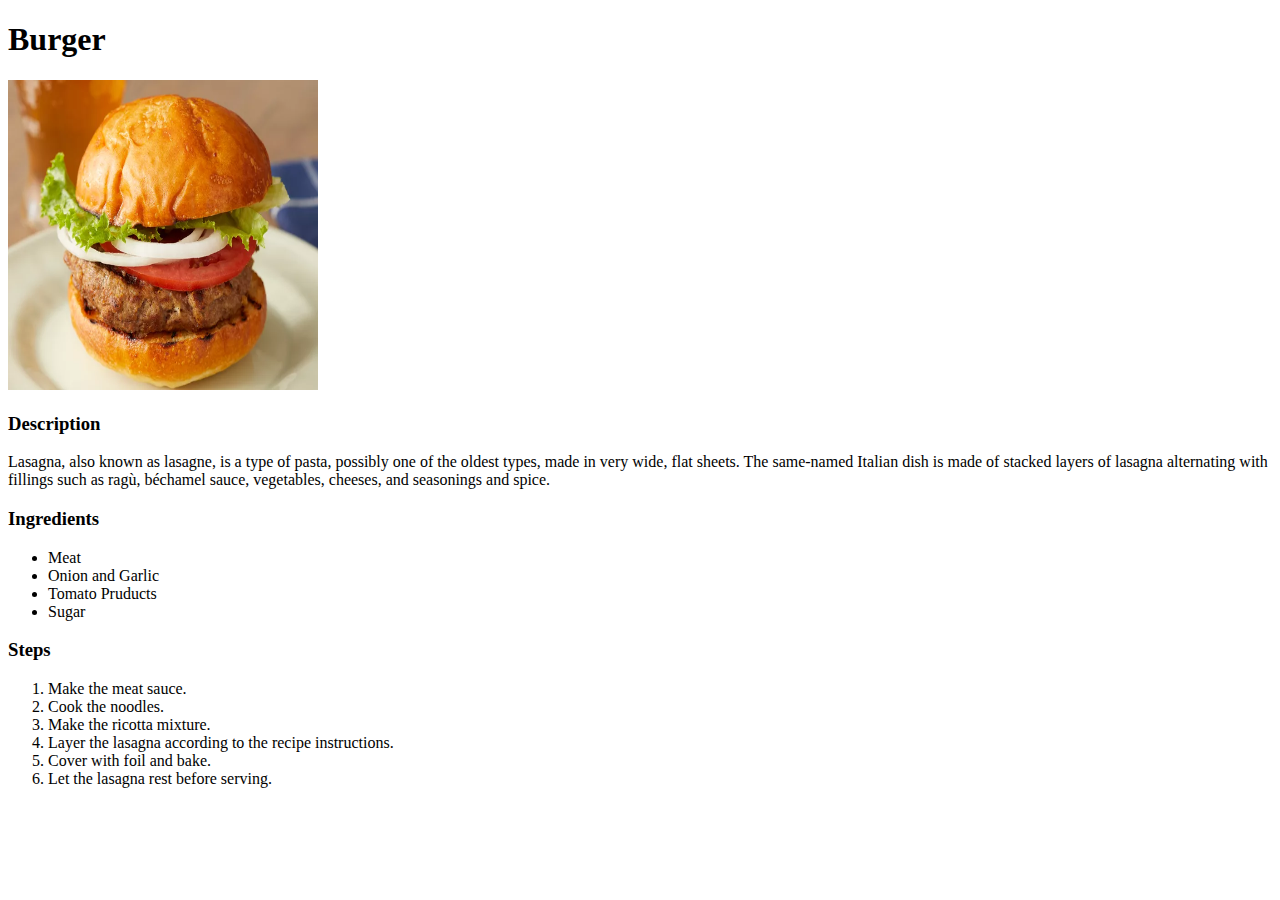
==== recipes/burger.html @ 41434e0f "Added new recipe pages burger and pizza" ====
<!DOCTYPE html>
<html lang="en">
<head>
    <meta charset="UTF-8">
    <meta name="viewport" content="width=device-width, initial-scale=1.0">
    <title>Document</title>
</head>
<body>
    <h1>Burger</h1>
    <img src="burger.webp" alt="Burger Image" width="310" height="310">
    <h3>Description</h3>
    <p>
        Lasagna, also known as lasagne, is a type of pasta, possibly one of the oldest types, made in very wide, flat sheets. The same-named Italian dish is made of stacked layers of lasagna alternating with fillings such as ragù, béchamel sauce, vegetables, cheeses, and seasonings and spice.
    </p>
    <h3>Ingredients</h3>
    <ul>
        <li>Meat</li>
        <li>Onion and Garlic</li>
        <li>Tomato Pruducts</li>
        <li>Sugar</li>
    </ul>
    <h3>Steps</h3>
    <ol>
        <li>Make the meat sauce.</li>
        <li>Cook the noodles.</li>
        <li>Make the ricotta mixture.</li>
        <li>Layer the lasagna according to the recipe instructions.</li>
        <li>Cover with foil and bake.</li>
        <li>Let the lasagna rest before serving.</li>
    </ol>
</body>
</html>
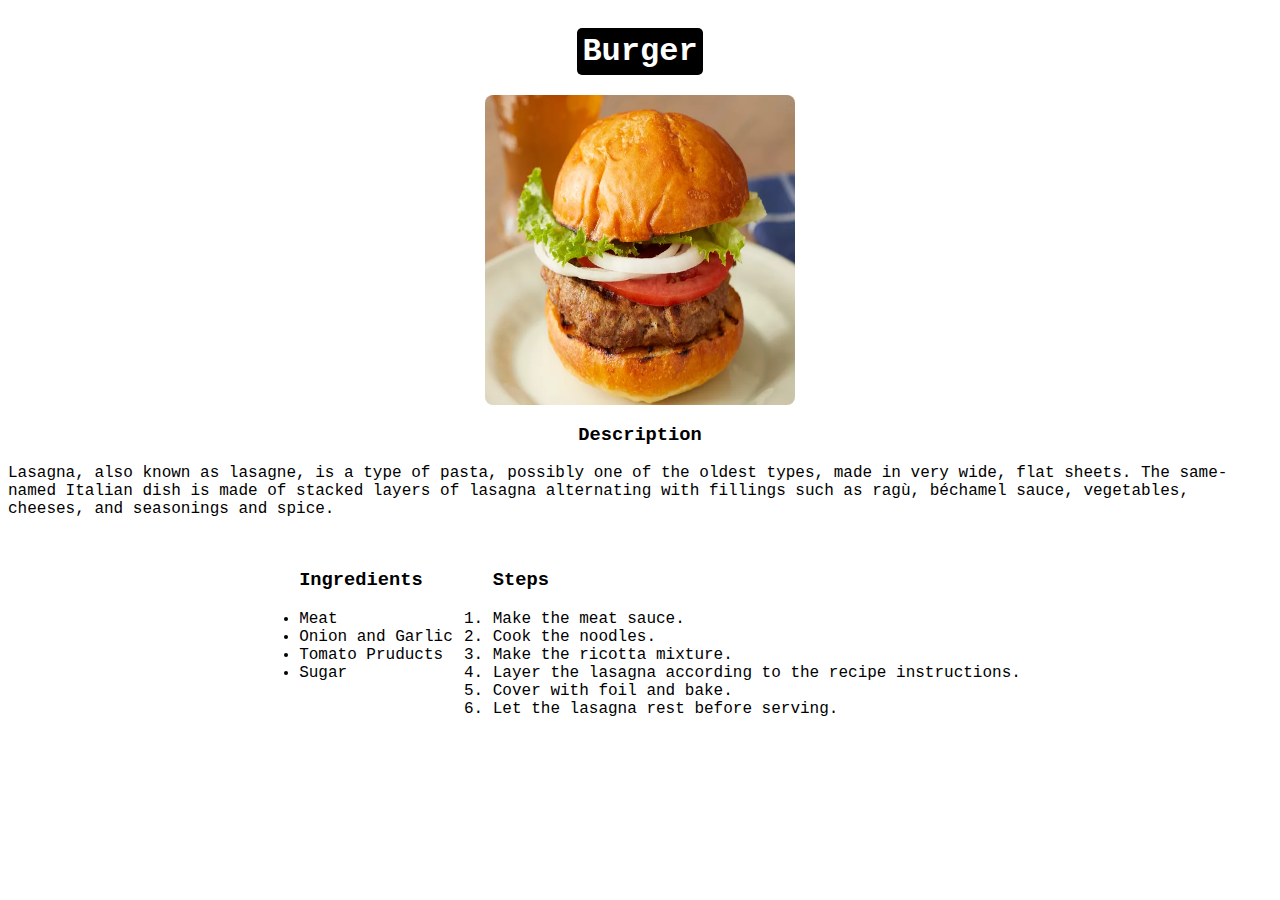
==== commit 53ac9c01: "burger's page style added" ====
--- a/recipes/burger.html
+++ b/recipes/burger.html
@@ -4,23 +4,29 @@
     <meta charset="UTF-8">
     <meta name="viewport" content="width=device-width, initial-scale=1.0">
     <title>Document</title>
+    <link rel="stylesheet" href="../styles/burger.css">
 </head>
 <body>
-    <h1>Burger</h1>
-    <img src="burger.webp" alt="Burger Image" width="310" height="310">
-    <h3>Description</h3>
-    <p>
-        Lasagna, also known as lasagne, is a type of pasta, possibly one of the oldest types, made in very wide, flat sheets. The same-named Italian dish is made of stacked layers of lasagna alternating with fillings such as ragù, béchamel sauce, vegetables, cheeses, and seasonings and spice.
-    </p>
-    <h3>Ingredients</h3>
+    <div class="top">
+        <h1>Burger</h1>
+        <img src="burger.webp" alt="Burger Image" width="310" height="310">
+    </div>
+    <div class="mid">
+        <h3>Description</h3>
+        <p>
+            Lasagna, also known as lasagne, is a type of pasta, possibly one of the oldest types, made in very wide, flat sheets. The same-named Italian dish is made of stacked layers of lasagna alternating with fillings such as ragù, béchamel sauce, vegetables, cheeses, and seasonings and spice.
+        </p>
+    </div>
+    <div class="ingredients">
     <ul>
+        <h3>Ingredients</h3>
         <li>Meat</li>
         <li>Onion and Garlic</li>
         <li>Tomato Pruducts</li>
         <li>Sugar</li>
     </ul>
-    <h3>Steps</h3>
     <ol>
+        <h3>Steps</h3>
         <li>Make the meat sauce.</li>
         <li>Cook the noodles.</li>
         <li>Make the ricotta mixture.</li>
@@ -28,5 +34,6 @@
         <li>Cover with foil and bake.</li>
         <li>Let the lasagna rest before serving.</li>
     </ol>
+    </div>
 </body>
 </html>--- a/styles/burger.css
+++ b/styles/burger.css
@@ -0,0 +1,32 @@
+*{
+    font-family: 'Courier New', Courier, monospace;
+}
+
+.top h1{
+    color: white;
+    background-color: black;
+    border-radius: 5px;
+    border-width: 3px;
+    padding: 5px;
+    margin: 20px;
+}
+
+.top img{
+    border-radius: 8px;
+}
+
+.top{
+    display: flex;
+    flex-direction: column;
+    align-items: center;
+}
+
+.ingredients{
+    display: flex;
+    justify-content: center;
+}
+
+.mid h3{
+    text-align: center;
+    font-weight: bolder;
+}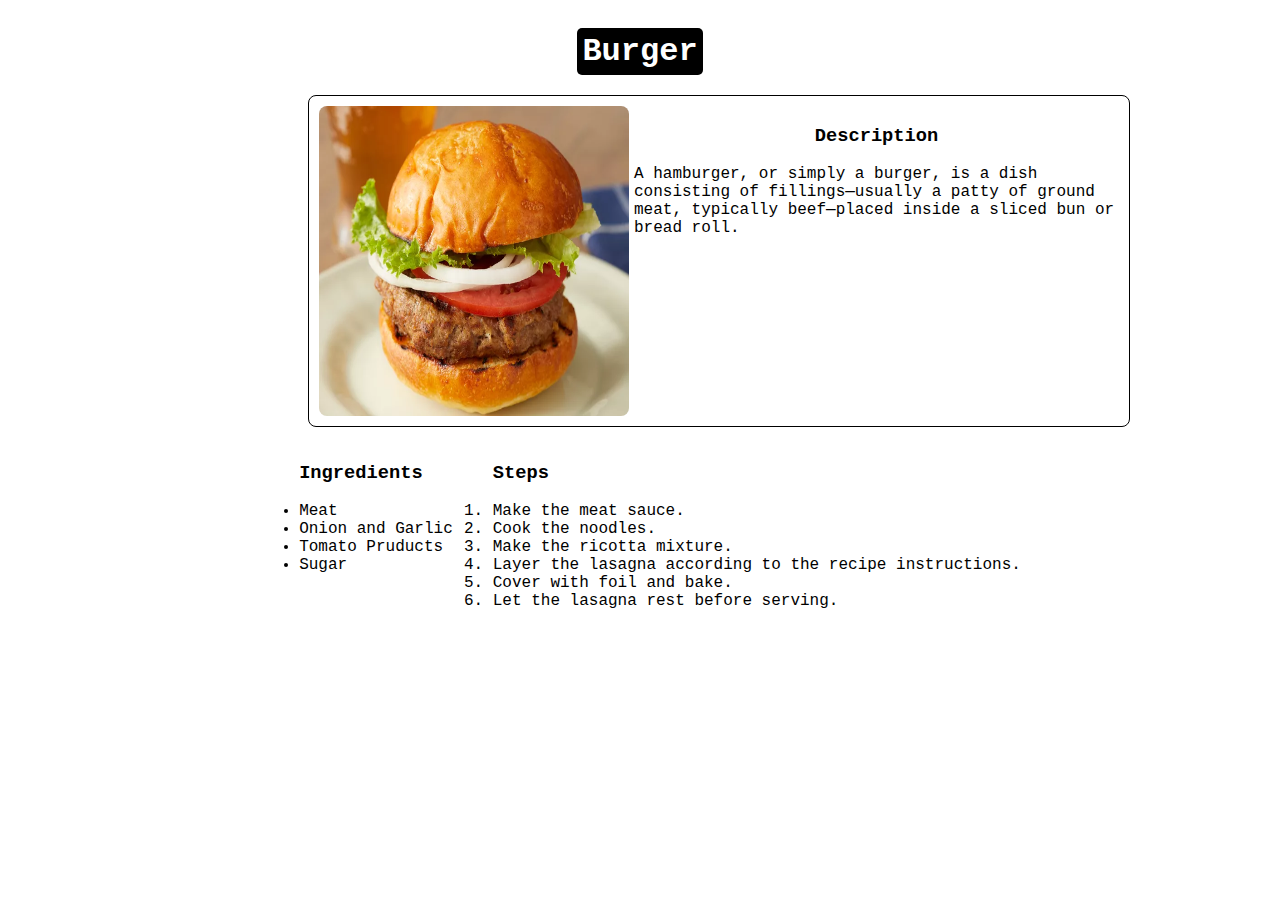
==== commit 77170e13: "style added to burger page" ====
--- a/recipes/burger.html
+++ b/recipes/burger.html
@@ -9,13 +9,15 @@
 <body>
     <div class="top">
         <h1>Burger</h1>
-        <img src="burger.webp" alt="Burger Image" width="310" height="310">
     </div>
     <div class="mid">
-        <h3>Description</h3>
+        <img src="burger.webp" alt="Burger Image" width="310" height="310">
+        <div class="description">
+            <h3>Description</h3>
         <p>
-            Lasagna, also known as lasagne, is a type of pasta, possibly one of the oldest types, made in very wide, flat sheets. The same-named Italian dish is made of stacked layers of lasagna alternating with fillings such as ragù, béchamel sauce, vegetables, cheeses, and seasonings and spice.
+            A hamburger, or simply a burger, is a dish consisting of fillings—usually a patty of ground meat, typically beef—placed inside a sliced bun or bread roll.
         </p>
+        </div>
     </div>
     <div class="ingredients">
     <ul>
--- a/styles/burger.css
+++ b/styles/burger.css
@@ -11,7 +11,7 @@
     margin: 20px;
 }
 
-.top img{
+img{
     border-radius: 8px;
 }
 
@@ -26,6 +26,17 @@
     justify-content: center;
 }
 
+.mid{
+    display: flex;
+    border: 1px solid black;
+    border-radius: 8px;
+    padding: 10px;
+    gap: 5px;
+    width: 800px;
+    position: relative;
+    margin-left: 300px;
+}
+
 .mid h3{
     text-align: center;
     font-weight: bolder;
